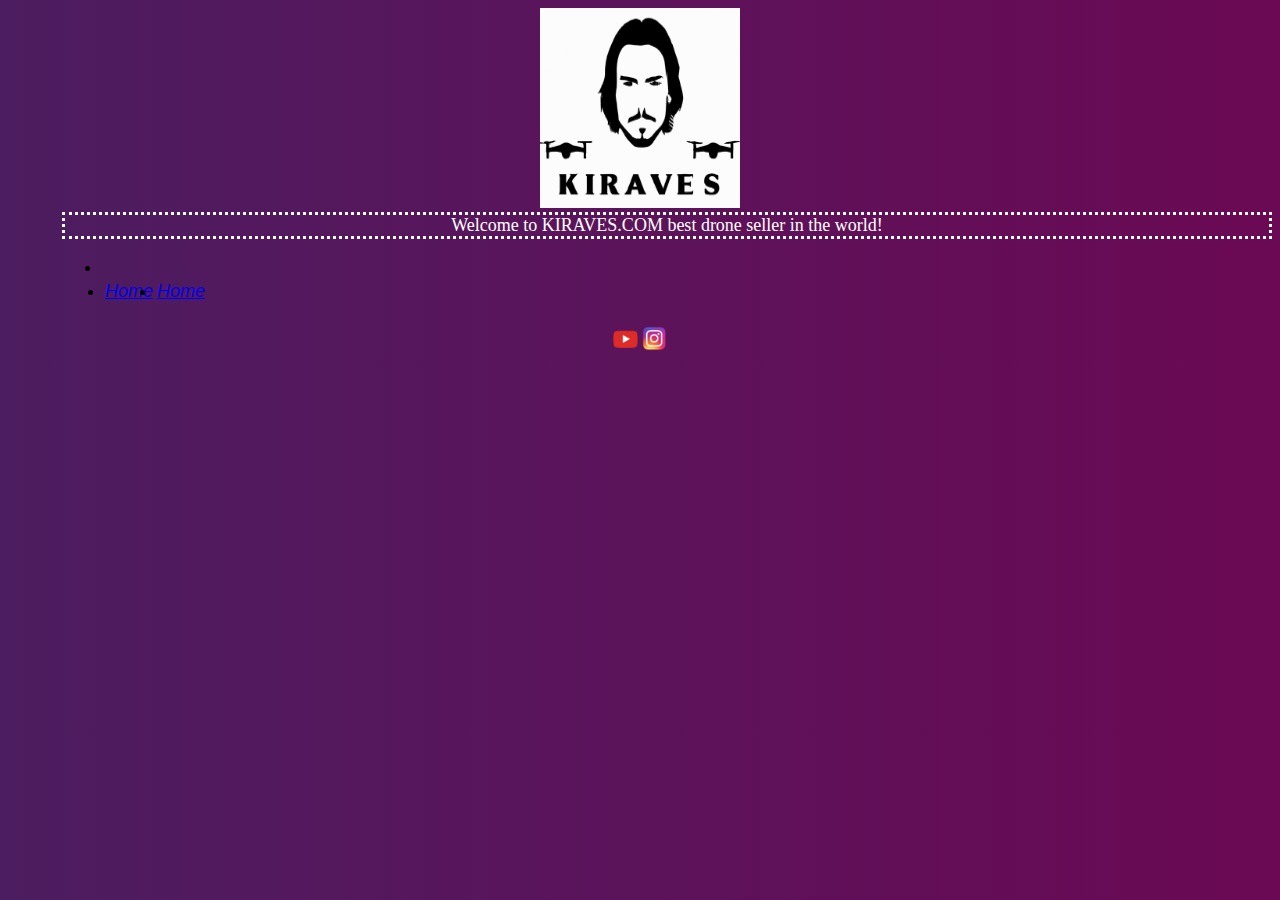
==== index.html @ 74d21413 "Add files via upload" ====
<!DOCTYPE html>
<html lang="fr">
    <head>
        <meta charset="UTF-8" />
        <title> KIRAVES.COM </title>
        <link rel="stylesheet" type="text/css" href="cours.css">
    </head>


        
        <!-- COMMENTAIRES -->
    <div align="center">
            <img src="KR_logo.png" width="200" height="200" alt="logo">
    </div>
        <header > Welcome to KIRAVES.COM best drone seller in the world! </header>
        
            <main > 
                <body>
                    <ul>
                        <table>
                            <tr>
                            <td><li><a href="#">Home</a></li></td>
                            <li style="padding-right: 40px;"></li><td><li><a href="#">Home</a></li></td>
                            </tr>
                           
                        </table>
                    </ul>
             </body>  
               
             </main>
             <nav > 
                
            </nav>
             <aside ></aside>
             <footer ><div align ="center">
                    
                <table>
                    <tr >
                    <td> <a href="https://www.youtube.com/@luneairefpv6307"><img src="youtube.png" width="25" height="25"> </a></td><td><a href="https://www.instagram.com/fabio_candio?igsh=N3RhOXQwaHJ0dDB4"><img src="insta.png" width="25" height="25"></a> </td>
                    </tr>
                </table>
             
       
                     
             </div></footer>

            
</html>
---- cours.css ----
main {
    
    font-family: arial;
    border:0; 
    font-style: italic;

}
header
{
border:1;
border-style:dotted;
text-align:center;

font-weight: italic;
text-align: center;
font-size: large;
margin-left: 3em;
color: white;
font-family: 'Times New Roman' ;

}
nav
{
    
    border :0;
    width:15%; 
    float:left; 
}
aside 
{
    border: 0;
    border-style: solid;
    width: 19%;
    float: left;
}
footer
{
    border: 0;
    
    border-color: red;
   
    
}
main{
   
    font-weight: italic;
    text-align: center;
    font-size: large;
    margin-left: 3em;
}
body 
{
    background-image: linear-gradient(to right, #4c1d60, #6b0954);
}
.marge{
    margin-left:10em;
}
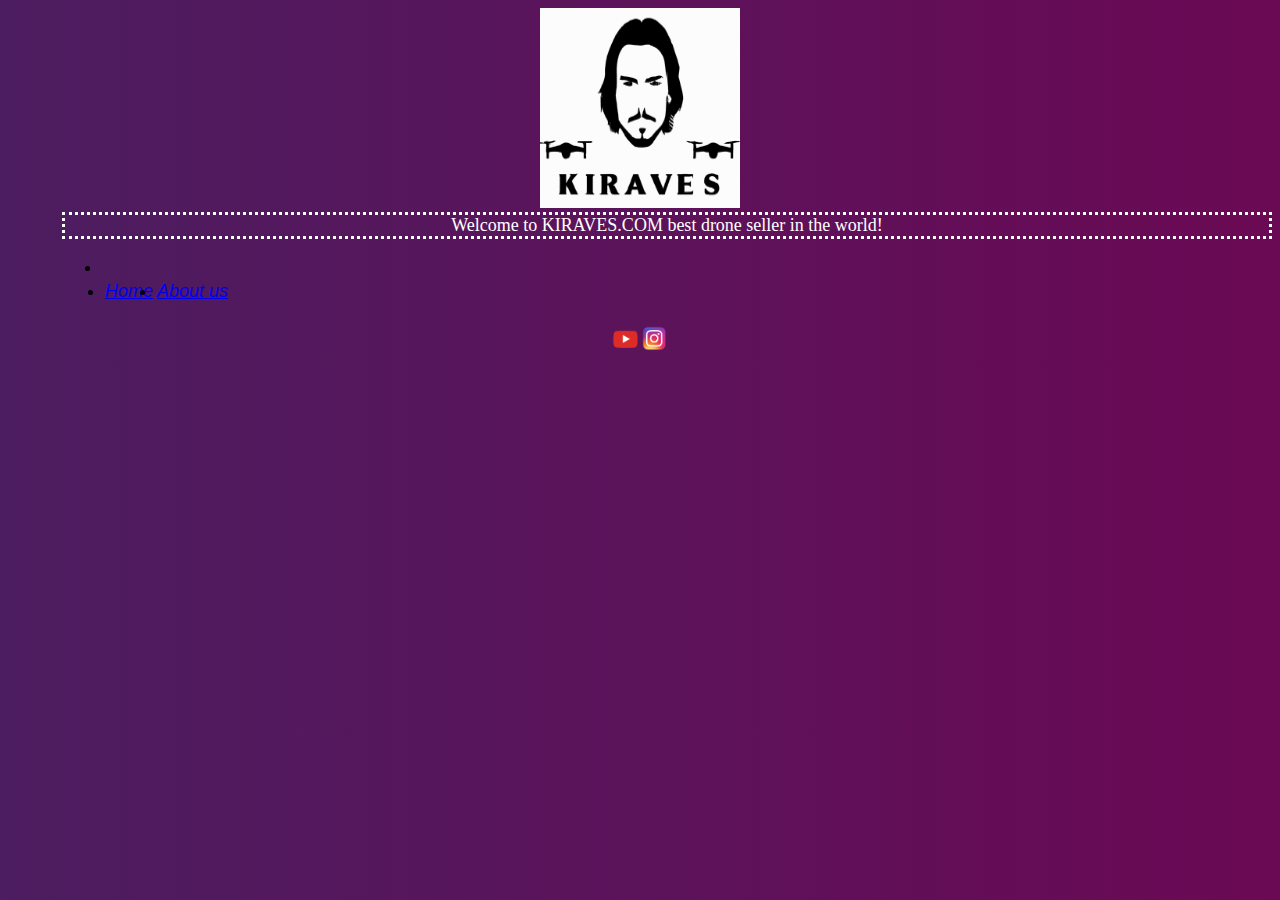
==== commit c1e1ae74: "add about us" ====
--- a/index.html
+++ b/index.html
@@ -20,7 +20,7 @@
                         <table>
                             <tr>
                             <td><li><a href="#">Home</a></li></td>
-                            <li style="padding-right: 40px;"></li><td><li><a href="#">Home</a></li></td>
+                            <li style="padding-right: 40px;"></li><td><li><a href="#">About us</a></li></td>
                             </tr>
                            
                         </table>
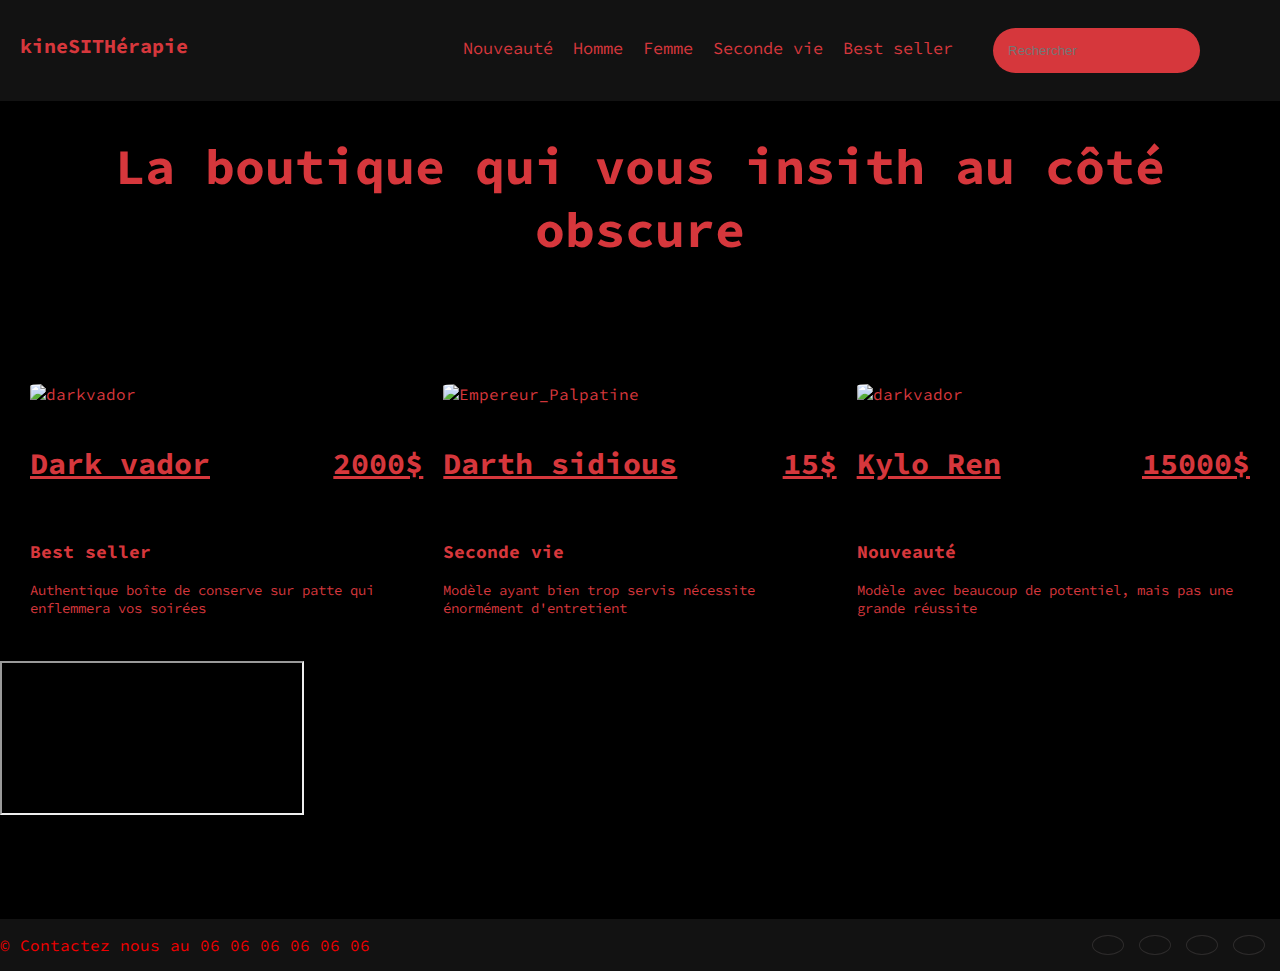
==== commit a62124b7: "newwebsite" ====
--- a/index.html
+++ b/index.html
@@ -1,48 +1,100 @@
 <!DOCTYPE html>
 <html lang="fr">
-    <head>
-        <meta charset="UTF-8" />
-        <title> KIRAVES.COM </title>
-        <link rel="stylesheet" type="text/css" href="cours.css">
-    </head>
-
-
-        
-        <!-- COMMENTAIRES -->
-    <div align="center">
-            <img src="KR_logo.png" width="200" height="200" alt="logo">
+<head>
+    <meta charset="UTF-8">
+    <title>Sith de e-commerce</title>
+    <link rel="stylesheet" type="text/css" href="style.css">
+    <script src="https://kit.fontawesome.com/af78488ed9.js" crossorigin="anonymous"></script>
+</head>
+<body>
+    <nav> 
+        <h1><i class="fa-brands fa-galactic-republic"></i>kineSITHérapie<i class="fa-brands fa-galactic-republic"></i></h1>
+        <div class="onglets"> 
+            <p class="link">Nouveauté</p>
+            <p class="link">Homme</p>
+            <p class="link">Femme</p>
+            <p class="link">Seconde vie</p>
+            <p class="link">Best seller</p>
+            <form>
+                <input type="search" placeholder="Rechercher">
+            </form>
+            <p><i class="far fa-heart"></i></p>
+            <p><i class="fas fa-shopping-cart"></i></p>
+        </div>
+    </nav>
+    
+    <header> 
+        <h1> La boutique qui vous insith au côté obscure</h1> 
+    </header>
+    
+    <section class="main"> 
+        <!--toutes les cartes-->
+        <div class="cards">
+            <!--Dark vador-->
+            <div class="card">
+                <img src="https://sabrelaser-france.fr/cdn/shop/articles/dark-vador-une-icone-de-star-wars-364663.jpg?v=1699023255" alt="darkvador"/>
+                <div class="card-header">
+                    <h4 class="Title">Dark vador</h4>
+                    <h4 class="price">2000$</h4>
+                </div>
+                <div class="card-category">
+                    <p>Best seller</p>
+                </div>
+                <div class="card-body">
+                    <p>Authentique boîte de conserve sur patte qui enflemmera vos soirées</p>
+                </div>
+            </div>
+            <!--fin dark vador-->
+            <!--Dark sidious-->
+            <div class="card">
+                <img src="https://cdn.vox-cdn.com/thumbor/X5SeLE2xmK51lND__OO_bNU6LXk=/0x0:1920x816/1200x675/filters:focal(898x216:1204x522)/cdn.vox-cdn.com/uploads/chorus_image/image/65943305/star_wars6_movie_screencaps.com_13433.0.jpg" alt="Empereur_Palpatine"/>
+                <div class="card-header">
+                    <h4 class="Title">Darth sidious</h4>
+                    <h4 class="price">15$</h4>
+                </div>
+                <div class="card-category">
+                    <p>Seconde vie</p>
+                </div>
+                <div class="card-body">
+                    <p>Modèle ayant bien trop servis <i class="fa-solid fa-triangle-exclamation"></i> nécessite énormément d'entretient<p>
+                </div>
+            </div>
+            <!--fin dark sidious-->
+            <!--kylo ren-->
+            <div class="card"> 
+                <img src="https://i.pinimg.com/736x/57/f7/1e/57f71e8afd0668da6ddde8460203197d.jpg" alt="darkvador"/>
+                <div class="card-header">
+                    <h4 class="Title">Kylo Ren</h4>
+                    <h4 class="price">15000$</h4>
+                </div>
+                <div class="card-category">
+                    <p>Nouveauté</p>
+                </div>
+                <div class="card-body">
+                    <p>Modèle avec beaucoup de potentiel, mais pas une grande réussite </p>
+                </div>
+            </div>
+            <!-- fin de kylo ren-->
+        </div>
+        <!--fin de toutes les cartes-->
+    </section>
+    
+    <!--Video-->
+    <div class="video">
+        <iframe src="https://www.youtube.com/embed/hsrA4kNis0E?si=v6gjeWXbWG19G8rd" allowfullscreen></iframe>
     </div>
-        <header > Welcome to KIRAVES.COM best drone seller in the world! </header>
-        
-            <main > 
-                <body>
-                    <ul>
-                        <table>
-                            <tr>
-                            <td><li><a href="#">Home</a></li></td>
-                            <li style="padding-right: 40px;"></li><td><li><a href="#">About us</a></li></td>
-                            </tr>
-                           
-                        </table>
-                    </ul>
-             </body>  
-               
-             </main>
-             <nav > 
-                
-            </nav>
-             <aside ></aside>
-             <footer ><div align ="center">
-                    
-                <table>
-                    <tr >
-                    <td> <a href="https://www.youtube.com/@luneairefpv6307"><img src="youtube.png" width="25" height="25"> </a></td><td><a href="https://www.instagram.com/fabio_candio?igsh=N3RhOXQwaHJ0dDB4"><img src="insta.png" width="25" height="25"></a> </td>
-                    </tr>
-                </table>
-             
-       
-                     
-             </div></footer>
-
-            
+    <!--Fin Video-->  
+    
+    <!--Pied de page-->
+    <footer>
+        <p>&copy; Contactez nous au 06 06 06 06 06 06</p>
+        <div class="social-media">
+            <p><i class="fab fa-youtube"></i></p>
+            <p><i class="fab fa-instagram"></i></p>
+            <p><i class="fab fa-twitter"></i></p>
+            <p><i class="fab fa-tiktok"></i></p>
+        </div>
+    </footer>
+    <!--Fin de pied de page-->
+</body>
 </html>
--- a/style.css
+++ b/style.css
@@ -0,0 +1,162 @@
+@import url('https://fonts.googleapis.com/css2?family=Source+Code+Pro:ital,wght@0,200..900;1,200..900&display=swap');
+body{
+    font-family: Source Code Pro;
+    margin :0px;
+    padding :0px;
+    background-color: black;
+}
+
+/* Barre de navigation*/
+nav{
+    display: flex;/*aligner tous les éléments de la barre */
+    flex-wrap: wrap;/* empilement des icones si mauvaise connexion*/
+    justify-content: space-between;/* mets un espace entre titre et barre de nav*/
+    padding: 20px;
+    background-color: rgb(18, 18, 18);
+    position: sticky;/* la barre reste si on scroll*/
+    top: 0;
+}
+nav h1{
+    font-size:20px;
+    color:#d6373c ; /*Couleur du texte pour le nom de l'application*/
+}
+nav .onglets{
+    
+    display: flex ;
+    flex-wrap: wrap;
+    color: #d6373c
+}
+nav .onglets p{
+    font-size: 17px;/*  taille police*/
+    margin-right: 20px;/* empilement des icones si mauvaise connexion*/
+    cursor: pointer;/* modifie l'image du curseur en pointeur au dessus de chaque lien*/
+    
+}
+
+nav .onglets input{
+    margin: 8px 20px;
+    padding: 15px;
+    border-radius: 30px;
+    border: none;
+    outline :none; 
+    background-color:#d6373c;
+
+}
+/*Find de barre de navigation*/
+
+/*Header*/
+header {
+    display: flex;
+    justify-content: center;
+    align-items: center;
+    flex-direction: column; /* Assurez-vous que votre en-tête est en colonne */
+    text-align: center; /* Centre le contenu textuel à l'intérieur de l'en-tête */
+    color: #d6373c;
+}
+
+header h1 {
+    font-size: 50px;
+}
+
+
+/*Fin de header*/
+/*section principale*/
+.main{
+    margin :20px;
+    margin-top:80px;
+    display: flex;
+    justify-content: center;
+}
+/*fin de section principale*/
+
+/*toutes les cartes */
+
+.cards{
+    display: flex;
+    flex-wrap: wrap;
+    justify-content: space-around;
+    flex-direction: row;
+    color: #d6373c;
+  
+}
+
+.cards .card{
+
+    flex: 1 0 250px; /* Permet à la carte de s'étendre, mais conserve une largeur de base de 250px */
+    margin: 10px; /* Marge autour de chaque carte */
+    cursor: pointer;
+}
+.cards .card img{
+    width: 350px;
+    height: 350px;
+    border-radius: 10%;
+
+}
+.cards .card .card-header{
+    display: flex;
+    flex-wrap: wrap;
+    justify-content: space-between;
+    font-size: 30px;
+    text-decoration: underline;
+    
+}
+.cards .card-category{
+    font-size:large;
+    text-decoration: inherit;
+    font-weight: bolder;
+
+}
+.cards .card .card-body{
+    margin-top: 10px;
+    font-size:14px;
+    
+}
+
+/*fin des cartes*/
+/*video*/
+
+
+.main .video {
+    margin-top: 80px;
+    width: 100%;
+    display: flex;
+    justify-content: center;
+    align-items: center;
+}
+
+.main .video .iframe {
+    width: 100%;
+    max-width: 1000px; /* Ajustez cette valeur selon vos besoins */
+    height: 560px; /* Ajustez la hauteur de la vidéo selon vos besoins */
+    border: none;
+    margin: 0; /* Assurez-vous qu'il n'y a pas de marges par défaut */
+    border-color : black;
+    
+}
+
+/*fin de video*/
+/* pied de page*/
+footer{
+    margin-top: 100px;
+    background-color: rgb(18, 18, 18);
+    display: flex;
+    flex-wrap: wrap;
+    justify-content: space-between;
+    color: rgb(241, 0, 0);
+
+}
+footer .social-media{
+    display: flex;
+    color: rgb(241, 0, 0);
+}
+
+footer .social-media p{
+    margin-right: 15px;
+    border : 1px solid rgb(46, 44, 44);
+    border-radius: 100%;
+    padding: 5px ;
+    text-align: center;
+    width: 20px;
+    cursor: pointer;
+}
+/* fin de pied de page*/